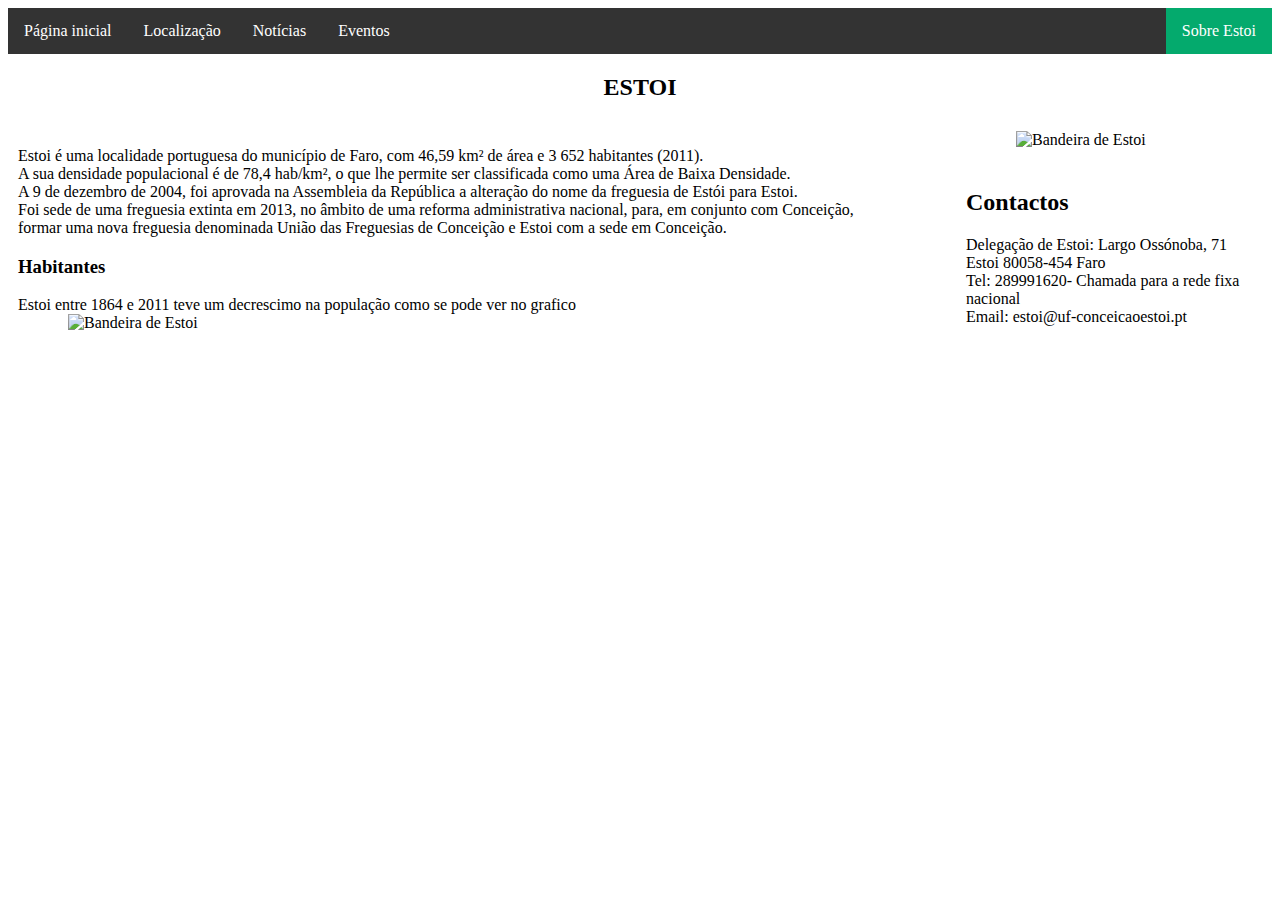
==== src/About.html @ bdcfb528 "update" ====
<!DOCTYPE html>
<html lang="en">
<head>
    <meta charset="UTF-8">
    <meta http-equiv="X-UA-Compatible" content="IE=edge">
    <meta name="viewport" content="width=device-width, initial-scale=1.0">
    <link rel="stylesheet" href="style.css">
    <title>Sobre Estoi</title>
</head>
<body>
    <ul>
        <li><a href="index.html">Página inicial</a></li>
        <li><a href="localizacao.html">Localização</a></li>
        <li><a href="News.html">Notícias</a></li>
        <li><a href="eventos.html">Eventos</a></li>
        <li style="float:right"><a class="active" href="About.html">Sobre Estoi</a></li>
      
    </ul>
 <h2 style="text-align: center;">ESTOI</h2>
    <div class="column">
       
        <p>Estoi é uma localidade portuguesa do município de Faro, com 46,59 km² de área e 3 652 habitantes (2011).<br>
        A sua densidade populacional é de 78,4 hab/km², o que lhe permite ser classificada como uma Área de Baixa Densidade.<br>
        A 9 de dezembro de 2004, foi aprovada na Assembleia da República a alteração do nome da freguesia de Estói para Estoi.<br>
        Foi sede de uma freguesia extinta em 2013, no âmbito de uma reforma administrativa nacional, para, em conjunto com Conceição,<br> 
        formar uma nova freguesia denominada União das Freguesias de Conceição e Estoi com a sede em Conceição.</p>
        <h3>Habitantes</h3>
        
        Estoi entre 1864 e 2011 teve um decrescimo na população como se pode ver no grafico <br />
        <img src="habitantes.png" alt="Bandeira de Estoi" width="850">
    </div>
    <div class="column2" >
        <img src="Bandeira.jpg" alt="Bandeira de Estoi" >
        <h2>Contactos</h2>
        Delegação de Estoi:
        Largo Ossónoba, 71
        Estoi
        80058-454 Faro<br />
        Tel: 289991620- Chamada para a rede fixa nacional <br />
        Email: estoi@uf-conceicaoestoi.pt <br/>
    </div>

  
</body>
</html>
---- src/style.css ----
ul {
    list-style-type: none;
    margin: 0;
    padding: 0;
    overflow: hidden;
    background-color: #333;
  }
  
  li {
    float: left;
  }
  
  li a {
    display: block;
    color: white;
    text-align: center;
    padding: 14px 16px;
    text-decoration: none;
  }
  
  li a:hover:not(.active) {
    background-color: #111;
  }
  
  .active {
    background-color: #04AA6D;
  }

.maps {
    padding: 3em 0;
}

.titulo h2 {
    text-align: center;
    font-size: 40px;
    margin: 0 0 10px;
}

.titulo p {
    margin: 0 0 2em;
    text-align: center;
}
h1{
  text-align: center;
}

img{
  margin-right: 50px;
  margin-left: 50px;
  margin-bottom: 20px;
}

.column {
  float: left;
  width: 75%;
  padding: 10px;
  box-sizing: border-box;
}
.column2 {
  float: left;
  width: 25%;
  padding: 10px;
  box-sizing: border-box;
}
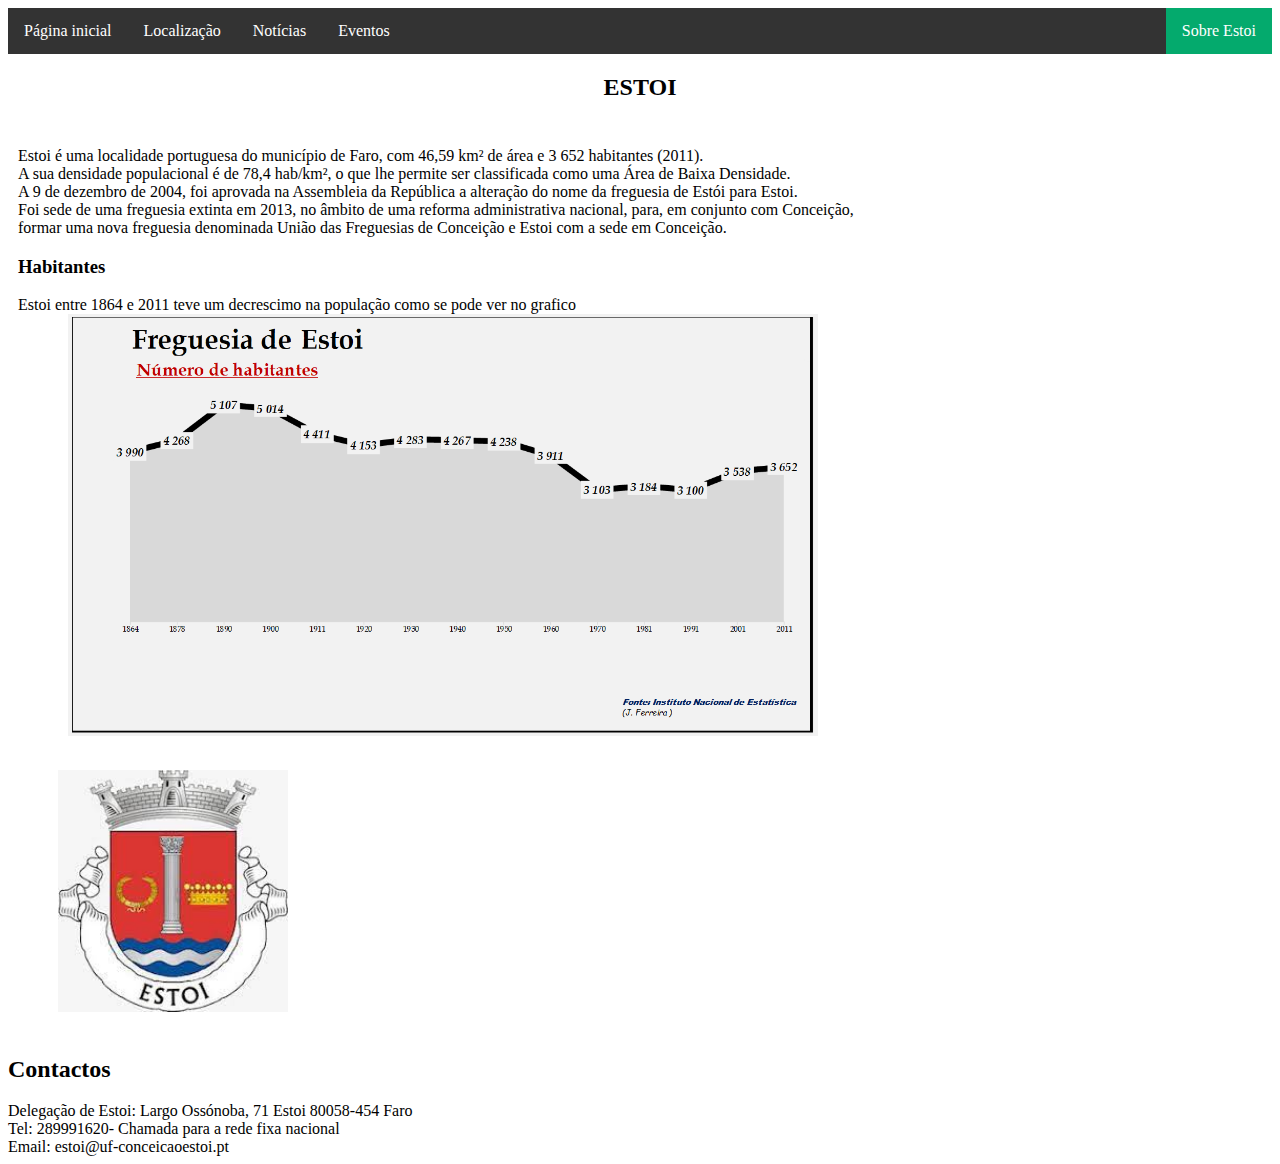
==== commit d55ffd83: "update3" ====
--- a/src/About.html
+++ b/src/About.html
@@ -4,16 +4,16 @@
     <meta charset="UTF-8">
     <meta http-equiv="X-UA-Compatible" content="IE=edge">
     <meta name="viewport" content="width=device-width, initial-scale=1.0">
-    <link rel="stylesheet" href="style.css">
+    <link rel="stylesheet" href="/src/style.css">
     <title>Sobre Estoi</title>
 </head>
 <body>
     <ul>
-        <li><a href="index.html">Página inicial</a></li>
-        <li><a href="localizacao.html">Localização</a></li>
-        <li><a href="News.html">Notícias</a></li>
-        <li><a href="eventos.html">Eventos</a></li>
-        <li style="float:right"><a class="active" href="About.html">Sobre Estoi</a></li>
+        <li><a href="/index.html">Página inicial</a></li>
+        <li><a href="/src/localizacao.html">Localização</a></li>
+        <li><a href="/src/News.html">Notícias</a></li>
+        <li><a href="/src/eventos.html">Eventos</a></li>
+        <li style="float:right"><a class="active" href="/src/About.html">Sobre Estoi</a></li>
       
     </ul>
  <h2 style="text-align: center;">ESTOI</h2>
@@ -27,10 +27,10 @@
         <h3>Habitantes</h3>
         
         Estoi entre 1864 e 2011 teve um decrescimo na população como se pode ver no grafico <br />
-        <img src="habitantes.png" alt="Bandeira de Estoi" width="850">
+        <img src="/images/habitantes.png" alt="Bandeira de Estoi"  class='grafico' >
     </div>
     <div class="column2" >
-        <img src="Bandeira.jpg" alt="Bandeira de Estoi" >
+        <img src="/images/Bandeira.jpg" alt="Bandeira de Estoi" class='bandeira'>
         <h2>Contactos</h2>
         Delegação de Estoi:
         Largo Ossónoba, 71
--- a/src/style.css
+++ b/src/style.css
@@ -56,9 +56,84 @@
   padding: 10px;
   box-sizing: border-box;
 }
-.column2 {
+
+
+.grafico{
+  width:750px;
+}
+
+.bandeira{
+  width:230px;
+}
+
+.mapa{
+  width :315px;
+}
+
+.img1{
+  width: 250px;
+}
+
+.img2{
+  width: 250px;
+}
+
+@media screen and (max-width: 650px){
+  .column2 {
   float: left;
   width: 25%;
   padding: 10px;
   box-sizing: border-box;
+}
+.grafico{
+  width:350px;
+}
+
+.bandeira{
+  width:150px;
+}
+
+.mapa{
+  width :215px;
+}
+.img1{
+  width: 150px;
+}
+
+.img2{
+  width: 150px;
+}
+
+
+
+
+}
+
+
+@media screen and (max-width: 400px){
+  .column2 {
+  float: left;
+  width: 25%;
+  padding: 10px;
+  box-sizing: border-box;
+}
+.grafico{
+  width:150px;
+}
+.bandeira{
+  width:50px;
+}
+
+.mapa{
+  width :115px;
+}
+
+.img1{
+  width: 25px;
+}
+
+.img2{
+  width: 25px;
+}
+
 }